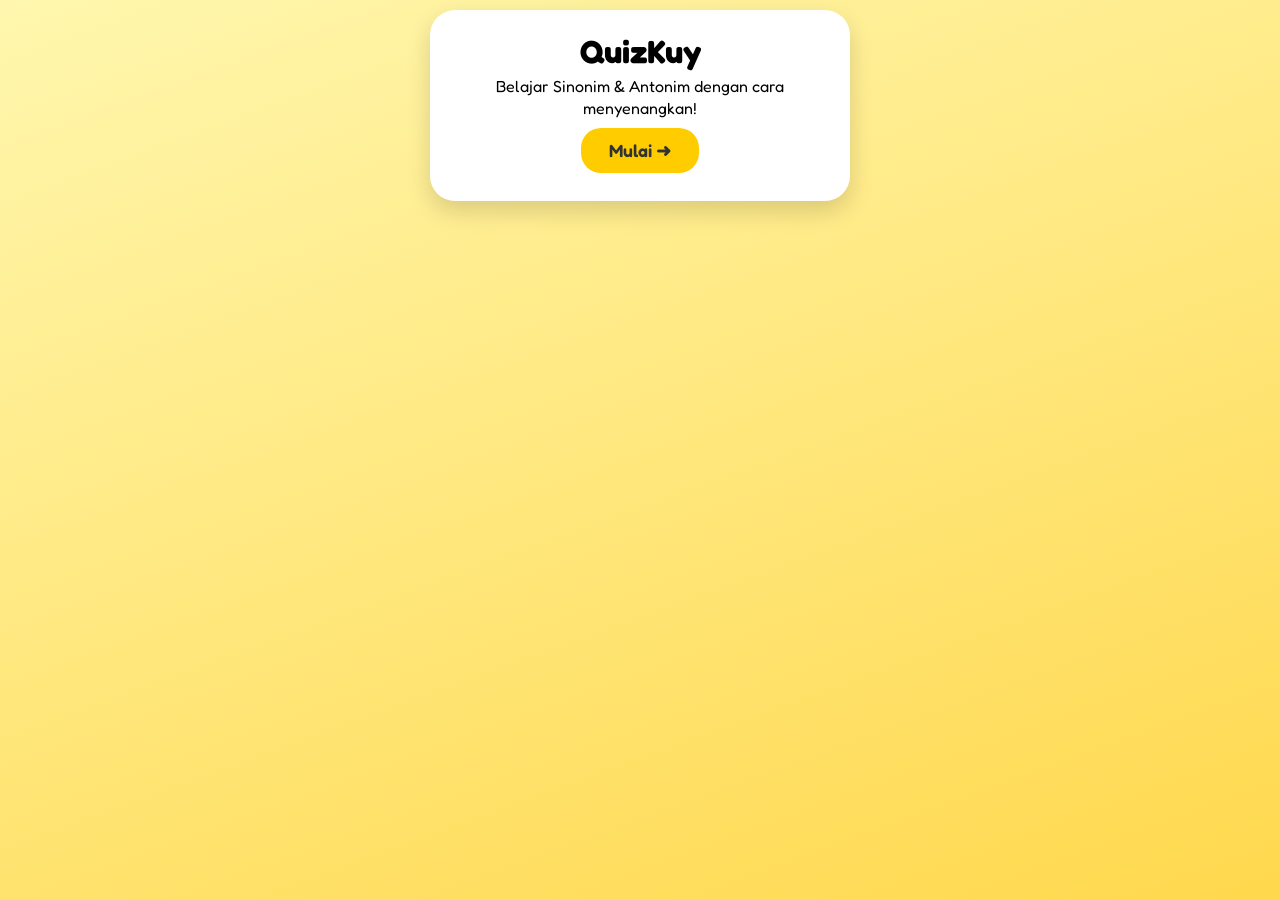
==== index.html @ 1dd75077 "Initial commit" ====
<!DOCTYPE html>
<html lang="id">
<head>
  <meta charset="UTF-8">
  <meta name="viewport" content="width=device-width, initial-scale=1.0">
  <title>QuizKuy - Sinonim & Antonim</title>
  <link rel="stylesheet" href="style.css">
  <script defer src="script.js"></script>
  <link href="https://fonts.googleapis.com/css2?family=Fredoka:wght@400;600&display=swap" rel="stylesheet">
</head>
<body class="page splash fade-in">
  <main class="container center">
    <h1>QuizKuy</h1>
    <p>Belajar Sinonim & Antonim dengan cara menyenangkan!</p>
    <button class="btn btn-yellow" onclick="goTo('kategori.html')">Mulai ➜</button>
  </main>
</body>
</html>
---- style.css ----
/* =========================
   Global Reset & Base
   ========================= */
* {
  box-sizing: border-box;
  font-family: 'Fredoka', sans-serif;
  margin: 0;
  padding: 0;
}

body, html {
  height: 100%;
  width: 100%;
  line-height: 1.4;
  overflow-x: hidden; /* cegah scroll horizontal */
  overflow-y: auto;   /* pastikan vertical scroll bisa */
}

.fade-in {
  animation: fadeIn 0.6s ease;
}
@keyframes fadeIn { from { opacity: 0; } to { opacity: 1; } }

/* =========================
   Page layout
   ========================= */
.page {
  width: 100%;
}

/* =========================
   Background Gradients
   ========================= */
.splash { background: linear-gradient(160deg, #fff7ae, #ffd84d); }
.kategori { background: linear-gradient(160deg, #e7d1ff, #d09cff); }
.quiz { background: linear-gradient(160deg, #ffb8b8, #ff6f6f); }
body.result { background: linear-gradient(160deg, #e7d1ff, #d09cff); }

/* =========================
   Container Card Styles
   ========================= */
.container, .category-card, .quiz-card, .result-container {
  width: 100%;
  max-width: 420px;
  margin: 10px auto;
  padding: 20px;
  border-radius: 25px;
  background: #fff;
  box-shadow: 0 10px 25px rgba(0,0,0,0.15);
  text-align: center;
}

/* =========================
   Splash / Kategori / Quiz Pages
   ========================= */
.center-page {
  display: flex;
  justify-content: center;
  align-items: center; /* center vertikal */
  flex-direction: column;
  min-height: 100vh;
  padding: 20px;
}

/* =========================
   Result Page
   ========================= */
.result-container { 
  max-width: 800px;
  margin: 20px auto;
  padding: 20px;
}

/* Result Score Card */
.result-score-card {
  background: linear-gradient(135deg, #a56cf5, #b47fff);
  padding: 20px;
  border-radius: 20px;
  color: #fff;
  box-shadow: 0 8px 20px rgba(0,0,0,0.2);
  margin-bottom: 20px;
}

.result-score-card h1 { font-size: 2rem; margin-bottom: 8px; }
.result-score-card h2 { font-size: 3rem; margin: 8px 0; }
.result-score-card p { font-size: 1rem; }

/* Buttons */
.result-btn-group {
  display: flex;
  flex-wrap: wrap;
  justify-content: center;
  gap: 10px;
  margin-top: 15px;
}

.result-btn {
  padding: 10px 20px;
  border-radius: 25px;
  font-weight: 600;
  cursor: pointer;
  border: none;
  transition: 0.3s;
  flex: 1 1 auto;
  max-width: 200px;
}

.result-btn-yellow { background-color: #ffcc00; color: #333; }
.result-btn-yellow:hover { background-color: #ffdb4d; }
.result-btn-purple { background-color: #b47fff; color: #fff; }
.result-btn-purple:hover { background-color: #a56cf5; }

/* =========================
   Tables
   ========================= */
.result-table-wrapper, .table-wrapper {
  overflow-x: auto;
  border-radius: 12px;
  box-shadow: 0 5px 15px rgba(0,0,0,0.1);
  margin-top: 20px;
}

.result-table, .data-table {
  width: 100%;
  border-collapse: collapse;
}

.result-table th, .result-table td, .data-table th, .data-table td {
  padding: 10px 12px;
  text-align: left;
  border-bottom: 1px solid #eee;
}

.result-table tr:nth-child(even), .data-table tr:nth-child(even) {
  background-color: #f8f5ff;
}

.result-table tr:hover, .data-table tr:hover {
  background-color: #ede4ff;
  transition: 0.3s;
}

.result-correct { color: #28a745; font-weight: 600; }
.result-wrong { color: #dc3545; font-weight: 600; }

/* =========================
   Category Cards
   ========================= */
.category-list { display: flex; flex-direction: column; gap: 10px; }

.category-card {
  color: #fff;
  cursor: pointer;
  transition: 0.3s;
}

.category-card:hover { transform: translateY(-4px); }
.category-card.purple { background: #a56cf5; }
.category-card.red { background: #ff6f6f; }
.category-card.yellow { background: #ffcc00; color: #333; }

/* =========================
   Quiz Cards
   ========================= */
.quiz-card { background: #fff; }

.options { display: flex; flex-direction: column; gap: 10px; margin-top: 15px; }

.option {
  border: 2px solid #ddd;
  border-radius: 15px;
  padding: 10px;
  font-size: 1rem;
  cursor: pointer;
  transition: 0.3s;
}

.option:hover { background: #f0f0f0; }
.option.correct { background: #b2f2bb; border-color: #69db7c; }
.option.wrong { background: #ffa8a8; border-color: #fa5252; }

.quiz-footer { display: flex; justify-content: space-between; margin-top: 10px; }

/* =========================
   Search Input
   ========================= */
.search-input {
  width: 100%;
  padding: 10px;
  margin-top: 10px;
  border-radius: 12px;
  border: 2px solid #ddd;
  font-size: 1rem;
  outline: none;
}

.search-input:focus {
  border-color: #b47fff;
  box-shadow: 0 0 6px rgba(180,127,255,0.4);
}

/* =========================
   Generic Buttons
   ========================= */
.btn {
  display: inline-block;
  border: none;
  border-radius: 20px;
  padding: 12px 28px;
  font-size: 1.1rem;
  font-weight: 600;
  cursor: pointer;
  margin: 8px 4px;
  transition: 0.3s;
}

.btn-yellow { background: #ffcc00; color: #333; }
.btn-purple { background: #b47fff; color: #fff; }
.btn:hover { transform: scale(1.05); }

/* =========================
   Media Queries (Responsif)
   ========================= */
@media (max-width: 768px) {
  .result-score-card h1 { font-size: 1.5rem; }
  .result-score-card h2 { font-size: 2.5rem; }
  .result-score-card p { font-size: 0.9rem; }

  .result-btn { padding: 10px 15px; font-size: 0.95rem; }

  .category-card, .quiz-card { max-width: 100%; padding: 15px; }

  .result-table th, .result-table td, .data-table th, .data-table td {
    padding: 8px;
    font-size: 0.9rem;
  }
}

@media (max-width: 480px) {
  .result-score-card h1 { font-size: 1.2rem; }
  .result-score-card h2 { font-size: 2rem; }
  .result-score-card p { font-size: 0.85rem; }

  .result-btn { font-size: 0.85rem; padding: 8px 12px; }

  .option { font-size: 0.9rem; padding: 8px; }
}
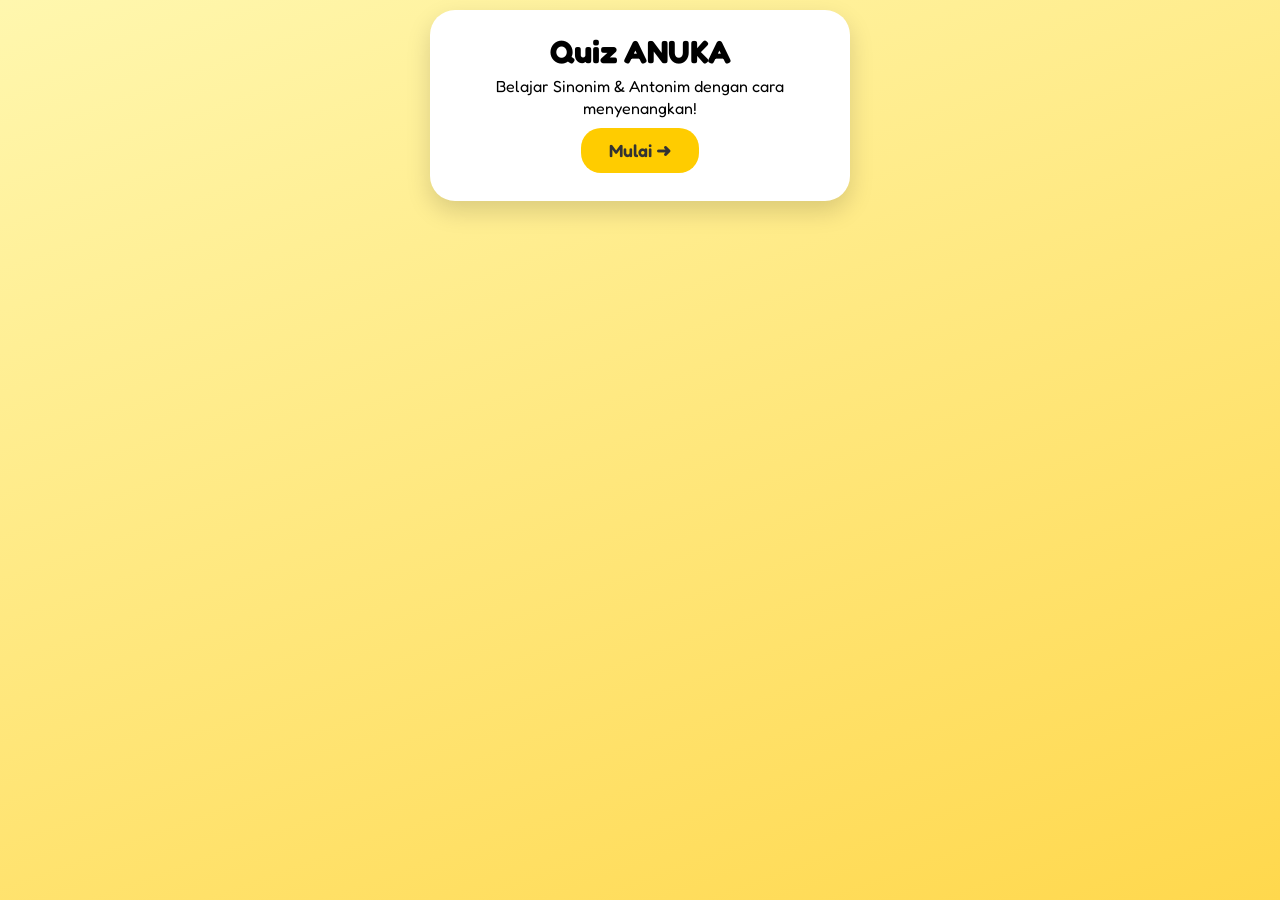
==== commit cfeb2113: "ANUKA" ====
--- a/index.html
+++ b/index.html
@@ -3,14 +3,14 @@
 <head>
   <meta charset="UTF-8">
   <meta name="viewport" content="width=device-width, initial-scale=1.0">
-  <title>QuizKuy - Sinonim & Antonim</title>
+  <title>Quiz ANUKA - Sinonim & Antonim</title>
   <link rel="stylesheet" href="style.css">
   <script defer src="script.js"></script>
   <link href="https://fonts.googleapis.com/css2?family=Fredoka:wght@400;600&display=swap" rel="stylesheet">
 </head>
 <body class="page splash fade-in">
   <main class="container center">
-    <h1>QuizKuy</h1>
+    <h1>Quiz ANUKA</h1>
     <p>Belajar Sinonim & Antonim dengan cara menyenangkan!</p>
     <button class="btn btn-yellow" onclick="goTo('kategori.html')">Mulai ➜</button>
   </main>
